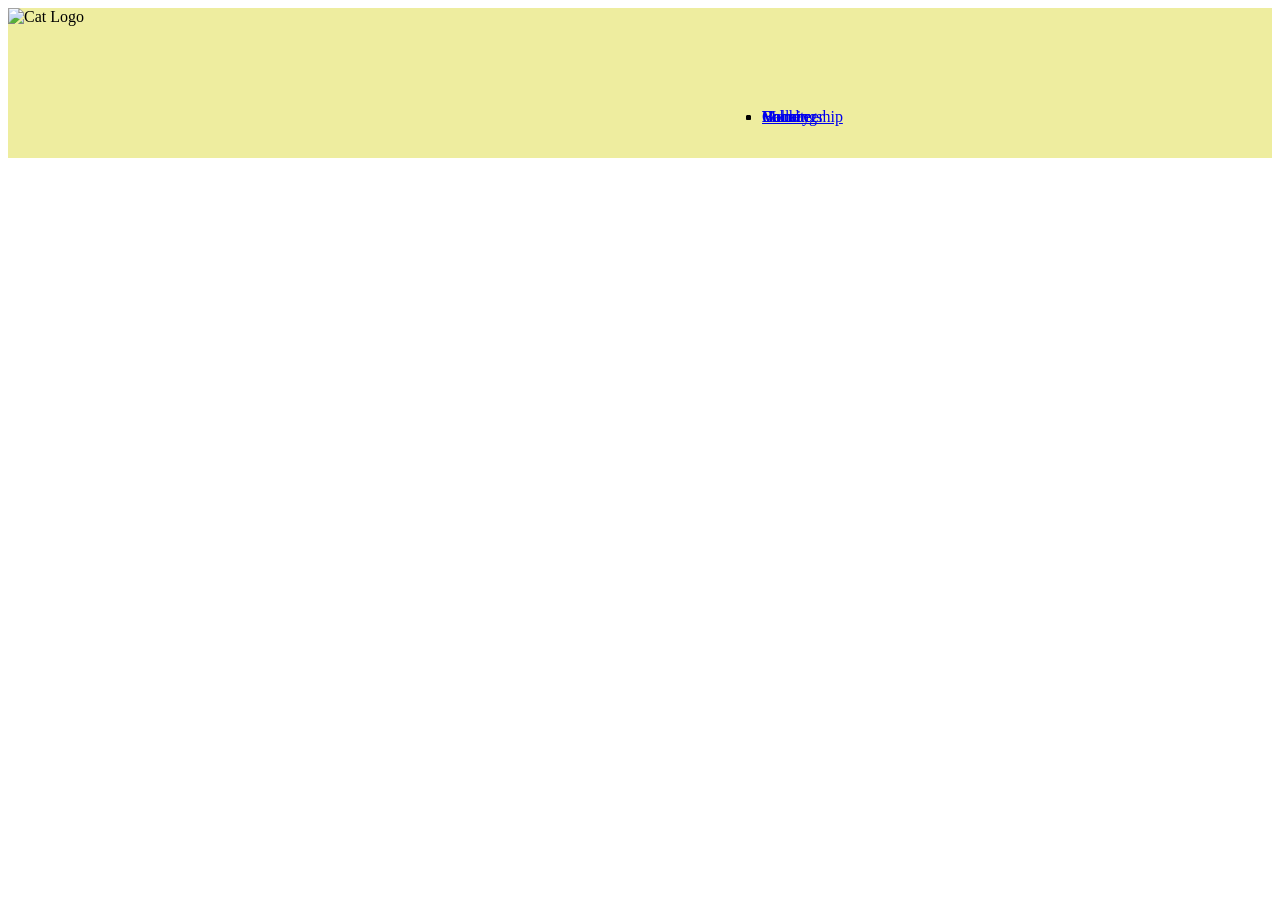
==== index.html @ 1eb35182 "navigator and logo added" ====
<!DOCTYPE html>
<html lang="en">
<head>
    <meta charset="UTF-8">
    <meta name="viewport" content="width=device-width, initial-scale=1.0">
    <title>Home</title>

    <link rel="stylesheet" href="styles.css">
</head>
<body>
    <header>
     <img src="_images/catImage.jpg" alt="Cat Logo">

     <ul>
        <li id="topLinks"><a href="index.html">Home</a></li>
        <li id="topLinks"><a href="Booking.html">Booking</a></li>
        <li id="topLinks"><a href="Volunteer.html">Volunteer</a></li>
        <li id="topLinks"><a href="Gallery.html">Gallery</a></li>
        <li id="topLinks"><a href="Membership.html">Membership</a></li>
     </ul>

     <div id="wrapper">

     </div>
    </header>
    
</body>
</html>
---- styles.css ----
.body{
    background-color: #e0f4cc;
    margin: 0px;
}

#wrapper{
    width: 960px;
    background-color: #f9db89;
    margin-left: auto;
    margin-right: auto;
}

header{
    background-color: #eeed9f;
    height: 150px;
    position: relative;
}

.mogHubLogo{
    width: 100px;
    position: absolute;
    top: 10px;
    left: 10px;
}

#topLinks{
    position: absolute;
    width: 500px;
    top: 100px;
    right: 10px;
}

#topLinks li{
    display: inline-block;
    padding-left: 10px;
    padding-right: 10px;
}
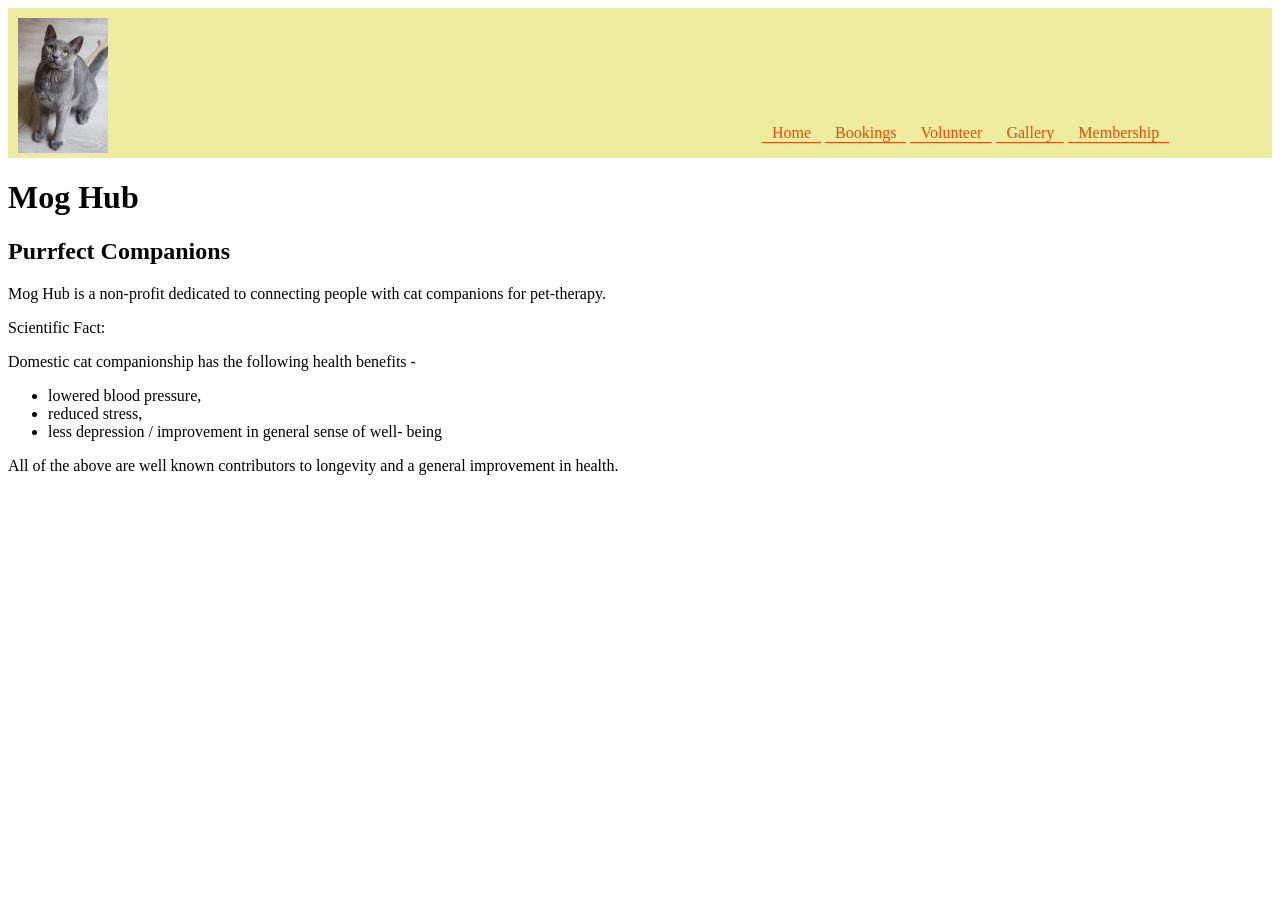
==== commit 6605abd6: "content added on the homepage and nav menu styled" ====
--- a/index.html
+++ b/index.html
@@ -9,20 +9,39 @@
 </head>
 <body>
     <header>
-     <img src="_images/catImage.jpg" alt="Cat Logo">
+     <img src="./images/catImage.jpg" alt="Cat Logo">
 
-     <ul>
-        <li id="topLinks"><a href="index.html">Home</a></li>
-        <li id="topLinks"><a href="Booking.html">Booking</a></li>
-        <li id="topLinks"><a href="Volunteer.html">Volunteer</a></li>
-        <li id="topLinks"><a href="Gallery.html">Gallery</a></li>
-        <li id="topLinks"><a href="Membership.html">Membership</a></li>
+     <ul id="topLinks">
+        <li class="currentPage"><a href="index.html" class="active">Home</a></li>
+        <li class="currentPage"><a href="Booking.html">Bookings</a></li>
+        <li class="currentPage"><a href="Volunteer.html">Volunteer</a></li>
+        <li class="currentPage"><a href="Gallery.html">Gallery</a></li>
+        <li class="currentPage"><a href="Membership.html">Membership</a></li>
      </ul>
 
      <div id="wrapper">
 
      </div>
     </header>
-    
+<main>
+<div id="homeInfo">
+<h1>Mog Hub</h1>
+<h2>Purrfect Companions</h2>
+<p>Mog Hub is a non-profit dedicated to connecting people with
+cat companions for pet-therapy.</p>
+<p>Scientific Fact:</p>
+<p>Domestic cat companionship has the following health
+benefits - </p>
+<ul>
+<li>lowered blood pressure,</li>
+<li>reduced stress,</li>
+<li>less depression / improvement in general sense of well-
+being</li>
+</ul>
+<p>All of the above are well known contributors to longevity and a
+general improvement in health.</p>
+</div>
+</main>
+
 </body>
 </html>
--- a/styles.css
+++ b/styles.css
@@ -16,8 +16,8 @@
     position: relative;
 }
 
-.mogHubLogo{
-    width: 100px;
+header img{
+    width: 90px;
     position: absolute;
     top: 10px;
     left: 10px;
@@ -34,4 +34,26 @@
     display: inline-block;
     padding-left: 10px;
     padding-right: 10px;
+}
+
+a:link{
+    color: #ee4a09;
+    text-decoration: none;
+}
+
+a:visited{
+    color:#f89279;
+}
+
+a:hover{
+    color: #9ace4d;
+}
+
+.currentPage{
+    color: #ee4a09;
+    border-bottom: solid thin #ee4a09;
+}
+
+.clearFix{
+    clear: both;
 }
